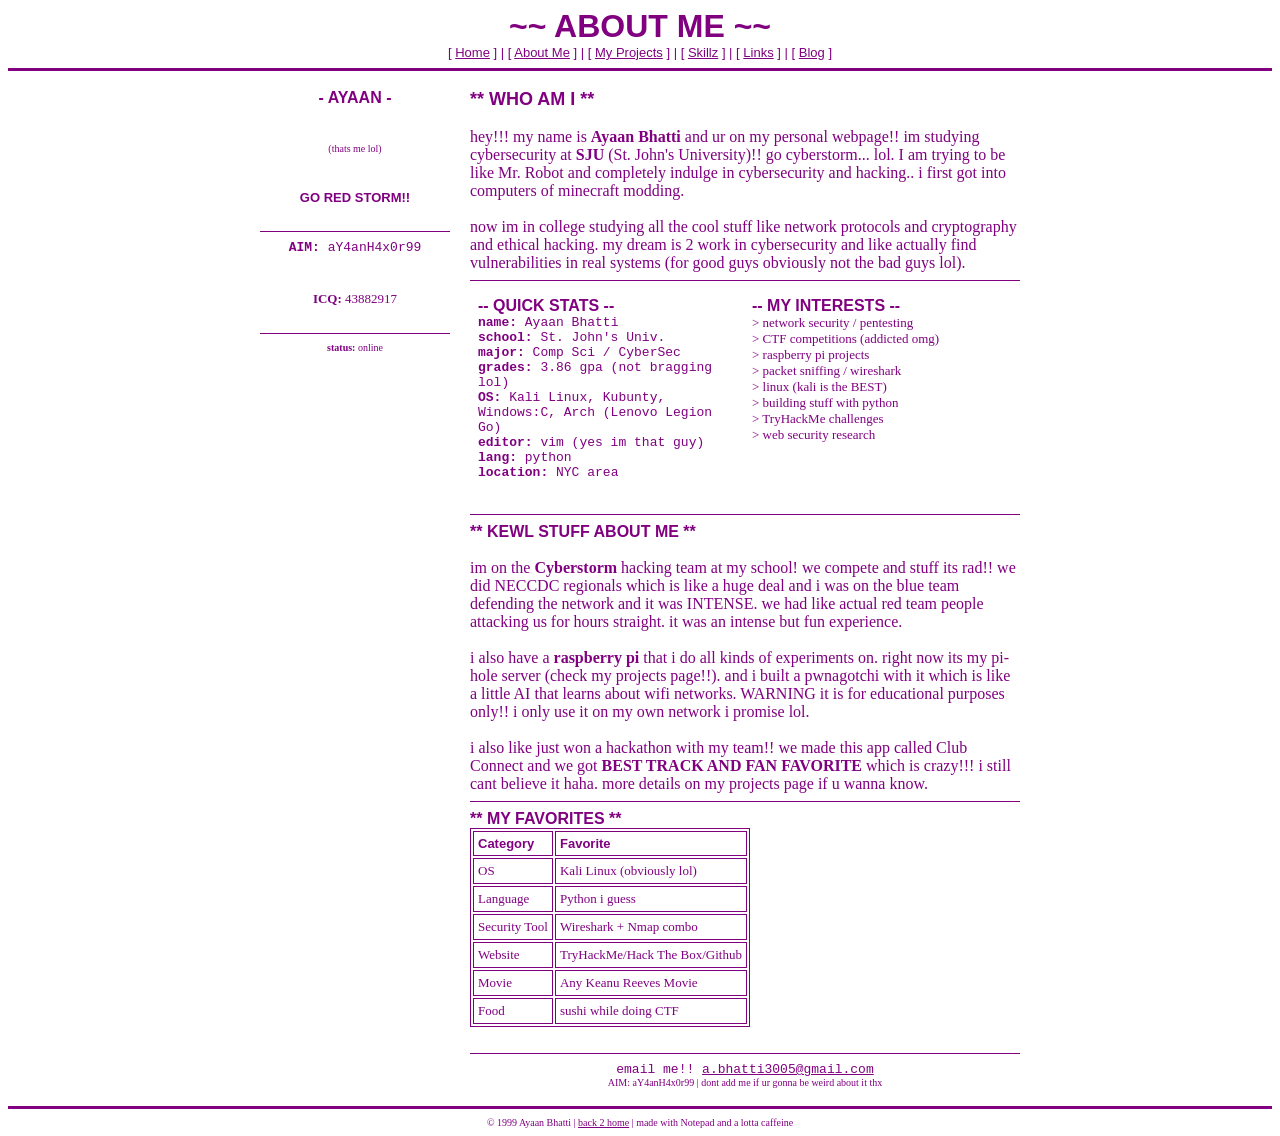
==== about.html @ c77990dc "Add files via upload" ====
<!DOCTYPE HTML PUBLIC "-//W3C//DTD HTML 3.2 Final//EN">
<html>
<head>
<title>About Me - Ayaan's Homepage</title>

</head>
<body bgcolor="#FFFFFF" text="#800080" link="#800080" vlink="#800080" alink="#800080">

<center>
<font face="Arial" color="#800080" size="6"><b>~~ ABOUT ME ~~</b></font>
<br>
<font face="Arial" color="#800080" size="2">
[ <a href="index.html">Home</a> ] |
[ <a href="about.html">About Me</a> ] |
[ <a href="projects.html">My Projects</a> ] |
[ <a href="skills.html">Skillz</a> ] |
[ <a href="links.html">Links</a> ] |
[ <a href="blog.html">Blog</a> ]
</font>
</center>

<hr color="#800080" size="3">

<table border="0" width="780" cellpadding="10" cellspacing="0" align="center">
<tr valign="top">

<td width="190" bgcolor="#FFFFFF" align="center">
<font face="Arial" color="#800080" size="3"><b>- AYAAN -</b></font>
<br><br>
<br>
<font face="Times New Roman" color="#800080" size="1">(thats me lol)</font>
<br><br>
<br>
<font face="Arial" color="#800080" size="2"><b>GO RED STORM!!</b></font>
<br><br>
<hr color="#800080" size="1">
<font face="Courier New" color="#800080" size="2">
<b>AIM:</b> aY4anH4x0r99
</font>
<br>
<br><br>
<font face="Times New Roman" color="#800080" size="2">
<b>ICQ:</b> 43882917
</font>
<br><br>
<hr color="#800080" size="1">
<font face="Times New Roman" color="#800080" size="1">
<b>status:</b>
online
</font>
</td>

<td bgcolor="#FFFFFF" cellpadding="12">

<font face="Arial" color="#800080" size="4"><b>** WHO AM I **</b></font>
<br><br>
<font face="Times New Roman" color="#800080" size="3">
hey!!! my name is <b>Ayaan Bhatti</b> and ur on my personal webpage!!
im studying cybersecurity at <b>SJU</b> (St. John's University)!!
go cyberstorm... lol. I am trying to be like Mr. Robot and completely indulge in cybersecurity and hacking.. i first got into
computers of minecraft modding. 
</font>
<br><br>
<font face="Times New Roman" color="#800080" size="3">
now im in college studying all the cool stuff like network protocols and cryptography
and ethical hacking. my dream is 2 work in cybersecurity and like actually find vulnerabilities
in real systems (for good guys obviously not the bad guys lol).
</font>

<br>
<hr color="#800080" size="1">

<table border="0" width="100%" cellpadding="6">
<tr valign="top">
<td bgcolor="#FFFFFF" width="48%">
<font face="Arial" color="#800080" size="3"><b>-- QUICK STATS --</b></font>
<br>
<font face="Courier New" color="#800080" size="2">
<b>name:</b> Ayaan Bhatti<br>
<b>school:</b> St. John's Univ.<br>
<b>major:</b> Comp Sci / CyberSec<br>
<b>grades:</b> 3.86 gpa (not bragging lol)<br>
<b>OS:</b> Kali Linux, Kubunty, Windows:C, Arch (Lenovo Legion Go)<br>
<b>editor:</b> vim (yes im that guy)<br>
<b>lang:</b> python <br>
<b>location:</b> NYC area<br>
</font>
</td>
<td bgcolor="#FFFFFF" width="48%">
<font face="Arial" color="#800080" size="3"><b>-- MY INTERESTS --</b></font>
<br>
<font face="Times New Roman" color="#800080" size="2">
&gt; network security / pentesting<br>
&gt; CTF competitions (addicted omg)<br>
&gt; raspberry pi projects<br>
&gt; packet sniffing / wireshark<br>
&gt; linux (kali is the BEST)<br>
&gt; building stuff with python<br>
&gt; TryHackMe challenges<br>
&gt; web security research<br>
</font>
</td>
</tr>
</table>

<br>
<hr color="#800080" size="1">

<font face="Arial" color="#800080" size="3"><b>** KEWL STUFF ABOUT ME **</b></font>
<br><br>
<font face="Times New Roman" color="#800080" size="3">
im on the <b>Cyberstorm</b> hacking team at my school!
we compete and stuff its rad!! we did NECCDC regionals which is like a huge deal
and i was on the blue team defending the network and it was INTENSE. we had like
actual red team people attacking us for hours straight. it was an intense but fun experience.
</font>
<br><br>
<font face="Times New Roman" color="#800080" size="3">
i also have a <b>raspberry pi</b> that i do all kinds of experiments on.
right now its my pi-hole server (check my projects page!!).
and i built a pwnagotchi with it which is like a little AI that learns about wifi networks.
WARNING it is for educational purposes only!! i only use it on my own network i promise lol.
</font>
<br><br>
<font face="Times New Roman" color="#800080" size="3">
i also like just won a hackathon with my team!! we made this app called Club Connect
and we got <b><font color="#800080">BEST TRACK AND FAN FAVORITE</font></b> which is crazy!!!
i still cant believe it haha. more details on my projects page if u wanna know.
</font>

<br>
<hr color="#800080" size="1">

<font face="Arial" color="#800080" size="3"><b>** MY FAVORITES **</b></font>
<br>
<table border="1" cellpadding="4" bgcolor="#FFFFFF" bordercolor="#800080">
<tr bgcolor="#FFFFFF">
<td><font face="Arial" color="#800080" size="2"><b>Category</b></font></td>
<td><font face="Arial" color="#800080" size="2"><b>Favorite</b></font></td>
</tr>
<tr>
<td><font face="Times New Roman" color="#800080" size="2">OS</font></td>
<td><font face="Times New Roman" color="#800080" size="2">Kali Linux (obviously lol)</font></td>
</tr>
<tr bgcolor="#FFFFFF">
<td><font face="Times New Roman" color="#800080" size="2">Language</font></td>
<td><font face="Times New Roman" color="#800080" size="2">Python i guess</font></td>
</tr>
<tr>
<td><font face="Times New Roman" color="#800080" size="2">Security Tool</font></td>
<td><font face="Times New Roman" color="#800080" size="2">Wireshark + Nmap combo</font></td>
</tr>
<tr bgcolor="#FFFFFF">
<td><font face="Times New Roman" color="#800080" size="2">Website</font></td>
<td><font face="Times New Roman" color="#800080" size="2">TryHackMe/Hack The Box/Github</font></td>
</tr>
<tr>
<td><font face="Times New Roman" color="#800080" size="2">Movie</font></td>
<td><font face="Times New Roman" color="#800080" size="2">Any Keanu Reeves Movie </font></td>
</tr>
<tr bgcolor="#FFFFFF">
<td><font face="Times New Roman" color="#800080" size="2">Food</font></td>
<td><font face="Times New Roman" color="#800080" size="2">sushi while doing CTF</font></td>
</tr>
</table>

<br>
<hr color="#800080" size="1">

<center>
<font face="Courier New" color="#800080" size="2">
email me!! <a href="mailto:a.bhatti3005@gmail.com">a.bhatti3005@gmail.com</a>
</font>
<br>
<font face="Times New Roman" color="#800080" size="1">
AIM: aY4anH4x0r99 | dont add me if ur gonna be weird about it thx
</font>
</center>

</td>
</tr>
</table>

<hr color="#800080" size="3">

<center>
<font face="Times New Roman" color="#800080" size="1">
&copy; 1999 Ayaan Bhatti | <a href="index.html">back 2 home</a> | made with Notepad and a lotta caffeine
</font>
</center>

</body>
</html>
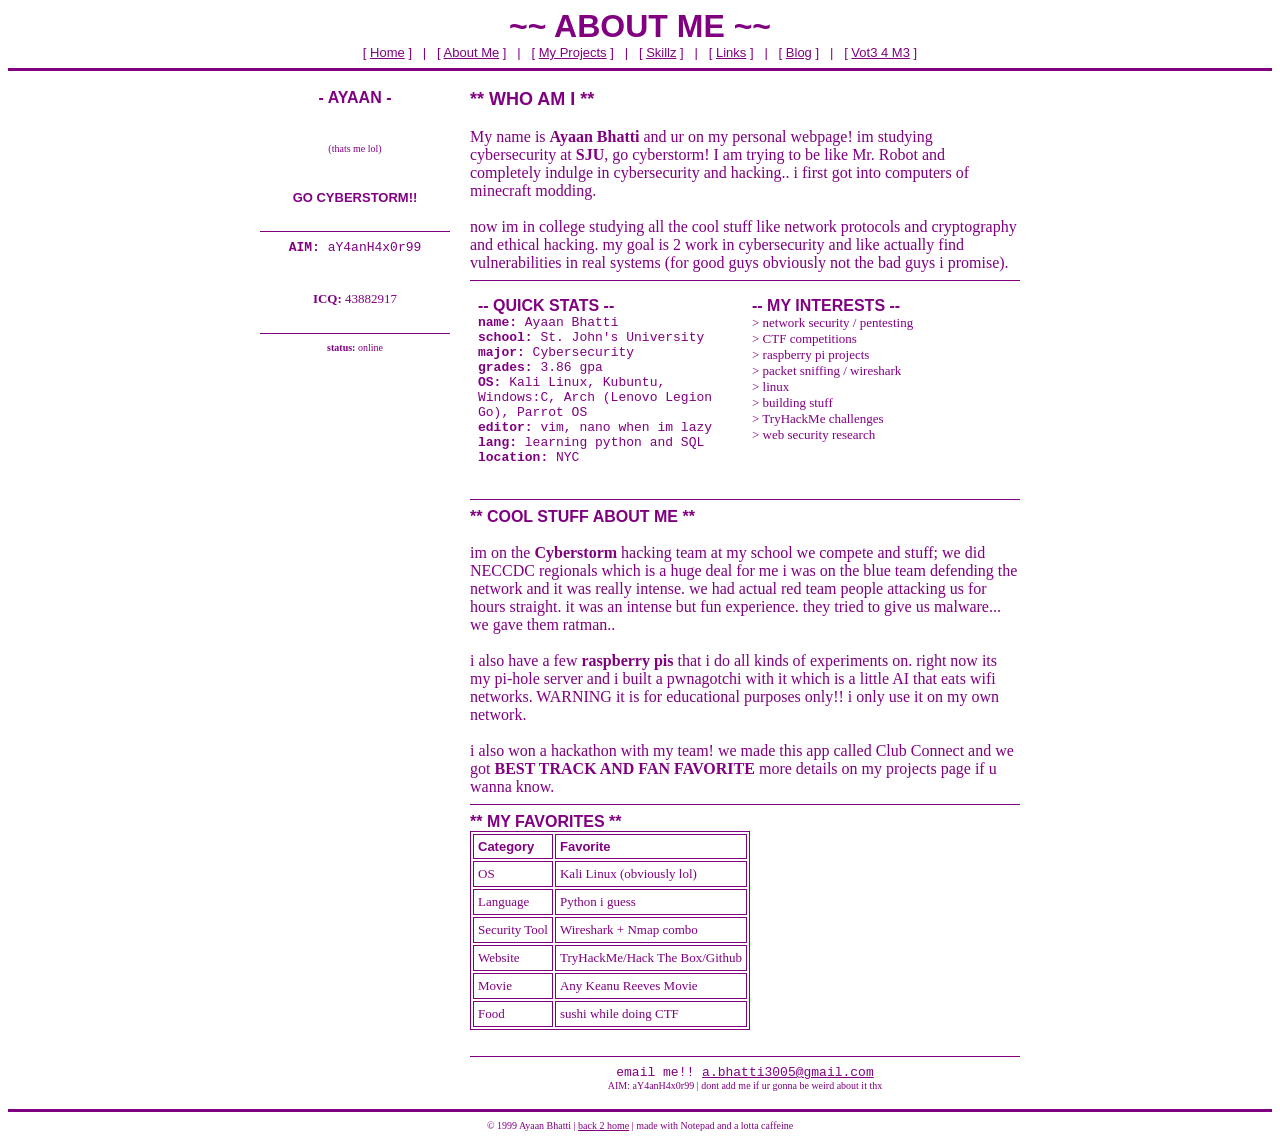
==== commit c70b59cc: "Add Vot3 4 M3 page, update site content, and styling tweaks" ====
--- a/about.html
+++ b/about.html
@@ -10,12 +10,13 @@
 <font face="Arial" color="#800080" size="6"><b>~~ ABOUT ME ~~</b></font>
 <br>
 <font face="Arial" color="#800080" size="2">
-[ <a href="index.html">Home</a> ] |
-[ <a href="about.html">About Me</a> ] |
-[ <a href="projects.html">My Projects</a> ] |
-[ <a href="skills.html">Skillz</a> ] |
-[ <a href="links.html">Links</a> ] |
-[ <a href="blog.html">Blog</a> ]
+[ <a href="index.html">Home</a> ] &nbsp;&nbsp;|&nbsp;&nbsp;
+[ <a href="about.html">About Me</a> ] &nbsp;&nbsp;|&nbsp;&nbsp;
+[ <a href="projects.html">My Projects</a> ] &nbsp;&nbsp;|&nbsp;&nbsp;
+[ <a href="skills.html">Skillz</a> ] &nbsp;&nbsp;|&nbsp;&nbsp;
+[ <a href="links.html">Links</a> ] &nbsp;&nbsp;|&nbsp;&nbsp;
+[ <a href="blog.html">Blog</a> ] &nbsp;&nbsp;|&nbsp;&nbsp;
+[ <a href="vot3-4-m3.html">Vot3 4 M3</a> ]
 </font>
 </center>
 
@@ -31,7 +32,7 @@
 <font face="Times New Roman" color="#800080" size="1">(thats me lol)</font>
 <br><br>
 <br>
-<font face="Arial" color="#800080" size="2"><b>GO RED STORM!!</b></font>
+<font face="Arial" color="#800080" size="2"><b>GO CYBERSTORM!!</b></font>
 <br><br>
 <hr color="#800080" size="1">
 <font face="Courier New" color="#800080" size="2">
@@ -55,16 +56,16 @@
 <font face="Arial" color="#800080" size="4"><b>** WHO AM I **</b></font>
 <br><br>
 <font face="Times New Roman" color="#800080" size="3">
-hey!!! my name is <b>Ayaan Bhatti</b> and ur on my personal webpage!!
-im studying cybersecurity at <b>SJU</b> (St. John's University)!!
-go cyberstorm... lol. I am trying to be like Mr. Robot and completely indulge in cybersecurity and hacking.. i first got into
+My name is <b>Ayaan Bhatti</b> and ur on my personal webpage!
+im studying cybersecurity at <b>SJU</b>, 
+go cyberstorm! I am trying to be like Mr. Robot and completely indulge in cybersecurity and hacking.. i first got into
 computers of minecraft modding. 
 </font>
 <br><br>
 <font face="Times New Roman" color="#800080" size="3">
 now im in college studying all the cool stuff like network protocols and cryptography
-and ethical hacking. my dream is 2 work in cybersecurity and like actually find vulnerabilities
-in real systems (for good guys obviously not the bad guys lol).
+and ethical hacking. my goal is 2 work in cybersecurity and like actually find vulnerabilities
+in real systems (for good guys obviously not the bad guys i promise).
 </font>
 
 <br>
@@ -77,13 +78,13 @@
 <br>
 <font face="Courier New" color="#800080" size="2">
 <b>name:</b> Ayaan Bhatti<br>
-<b>school:</b> St. John's Univ.<br>
-<b>major:</b> Comp Sci / CyberSec<br>
-<b>grades:</b> 3.86 gpa (not bragging lol)<br>
-<b>OS:</b> Kali Linux, Kubunty, Windows:C, Arch (Lenovo Legion Go)<br>
-<b>editor:</b> vim (yes im that guy)<br>
-<b>lang:</b> python <br>
-<b>location:</b> NYC area<br>
+<b>school:</b> St. John's University<br>
+<b>major:</b> Cybersecurity<br>
+<b>grades:</b> 3.86 gpa<br>
+<b>OS:</b> Kali Linux, Kubuntu, Windows:C, Arch (Lenovo Legion Go), Parrot OS<br>
+<b>editor:</b> vim, nano when im lazy <br>
+<b>lang:</b> learning python and SQL<br>
+<b>location:</b> NYC <br>
 </font>
 </td>
 <td bgcolor="#FFFFFF" width="48%">
@@ -91,11 +92,11 @@
 <br>
 <font face="Times New Roman" color="#800080" size="2">
 &gt; network security / pentesting<br>
-&gt; CTF competitions (addicted omg)<br>
+&gt; CTF competitions <br>
 &gt; raspberry pi projects<br>
 &gt; packet sniffing / wireshark<br>
-&gt; linux (kali is the BEST)<br>
-&gt; building stuff with python<br>
+&gt; linux <br>
+&gt; building stuff <br>
 &gt; TryHackMe challenges<br>
 &gt; web security research<br>
 </font>
@@ -106,26 +107,27 @@
 <br>
 <hr color="#800080" size="1">
 
-<font face="Arial" color="#800080" size="3"><b>** KEWL STUFF ABOUT ME **</b></font>
+<font face="Arial" color="#800080" size="3"><b>** COOL STUFF ABOUT ME **</b></font>
 <br><br>
 <font face="Times New Roman" color="#800080" size="3">
-im on the <b>Cyberstorm</b> hacking team at my school!
-we compete and stuff its rad!! we did NECCDC regionals which is like a huge deal
-and i was on the blue team defending the network and it was INTENSE. we had like
+im on the <b>Cyberstorm</b> hacking team at my school
+we compete and stuff; we did NECCDC regionals which is a huge deal for me
+i was on the blue team defending the network and it was really intense. we had
 actual red team people attacking us for hours straight. it was an intense but fun experience.
+they tried to give us malware... we gave them ratman..
 </font>
 <br><br>
 <font face="Times New Roman" color="#800080" size="3">
-i also have a <b>raspberry pi</b> that i do all kinds of experiments on.
-right now its my pi-hole server (check my projects page!!).
-and i built a pwnagotchi with it which is like a little AI that learns about wifi networks.
-WARNING it is for educational purposes only!! i only use it on my own network i promise lol.
+i also have a few <b>raspberry pis</b> that i do all kinds of experiments on.
+right now its my pi-hole server 
+and i built a pwnagotchi with it which is a little AI that eats wifi networks.
+WARNING it is for educational purposes only!! i only use it on my own network.
 </font>
 <br><br>
 <font face="Times New Roman" color="#800080" size="3">
-i also like just won a hackathon with my team!! we made this app called Club Connect
-and we got <b><font color="#800080">BEST TRACK AND FAN FAVORITE</font></b> which is crazy!!!
-i still cant believe it haha. more details on my projects page if u wanna know.
+i also won a hackathon with my team! we made this app called Club Connect
+and we got <b><font color="#800080">BEST TRACK AND FAN FAVORITE</font></b> 
+ more details on my projects page if u wanna know.
 </font>
 
 <br>
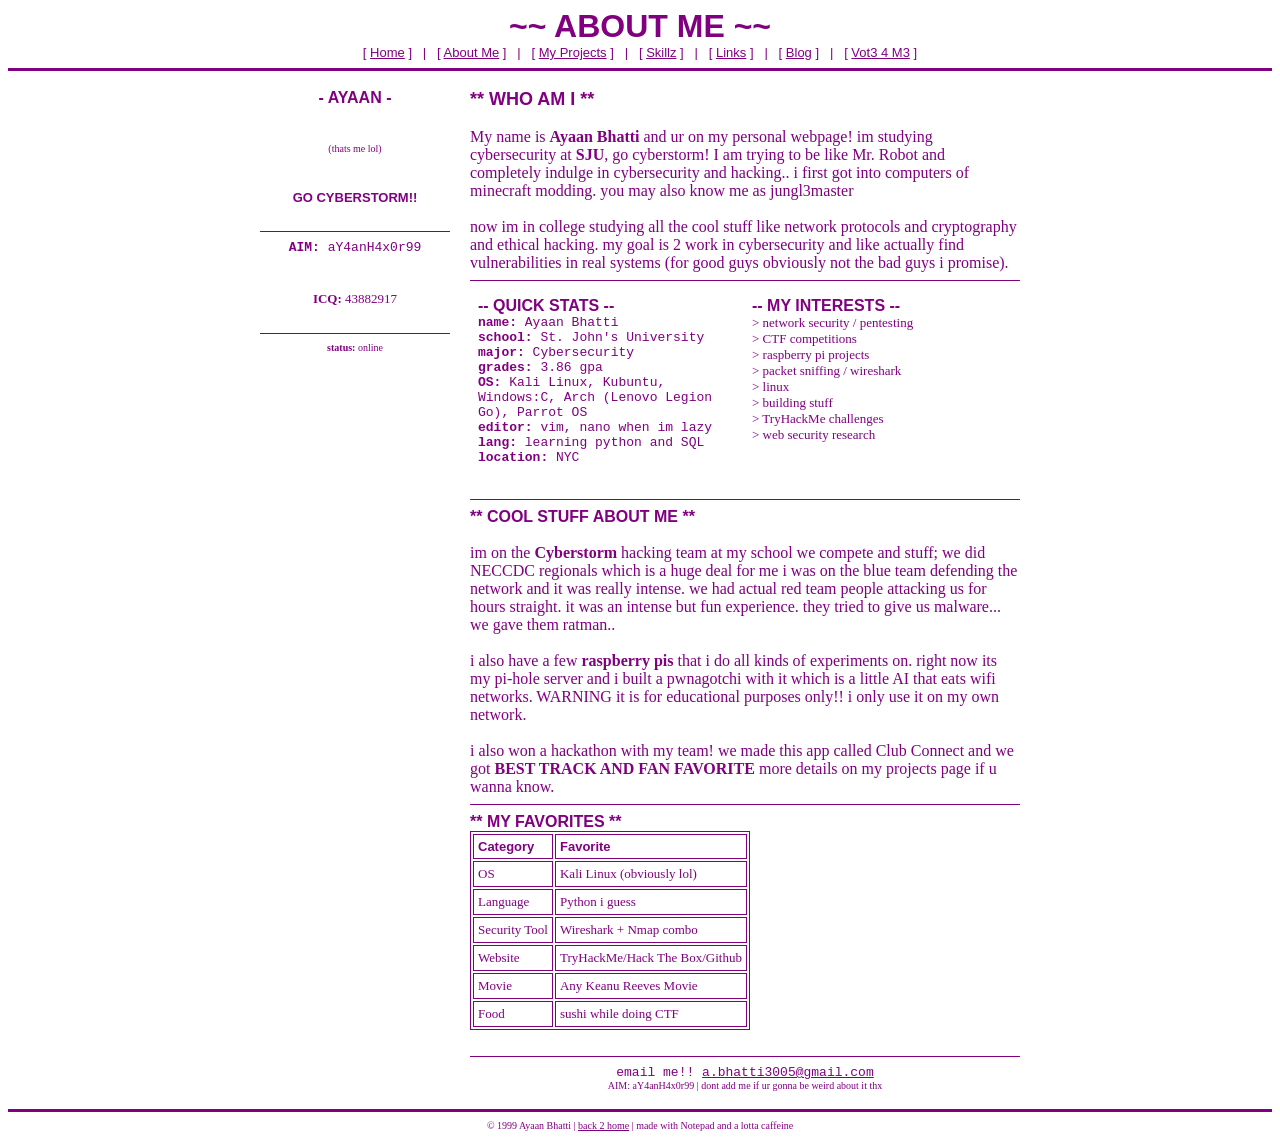
==== commit 6e0f1e4d: "Fixed a cuppa things" ====
--- a/about.html
+++ b/about.html
@@ -59,7 +59,7 @@
 My name is <b>Ayaan Bhatti</b> and ur on my personal webpage!
 im studying cybersecurity at <b>SJU</b>, 
 go cyberstorm! I am trying to be like Mr. Robot and completely indulge in cybersecurity and hacking.. i first got into
-computers of minecraft modding. 
+computers of minecraft modding. you may also know me as jungl3master
 </font>
 <br><br>
 <font face="Times New Roman" color="#800080" size="3">
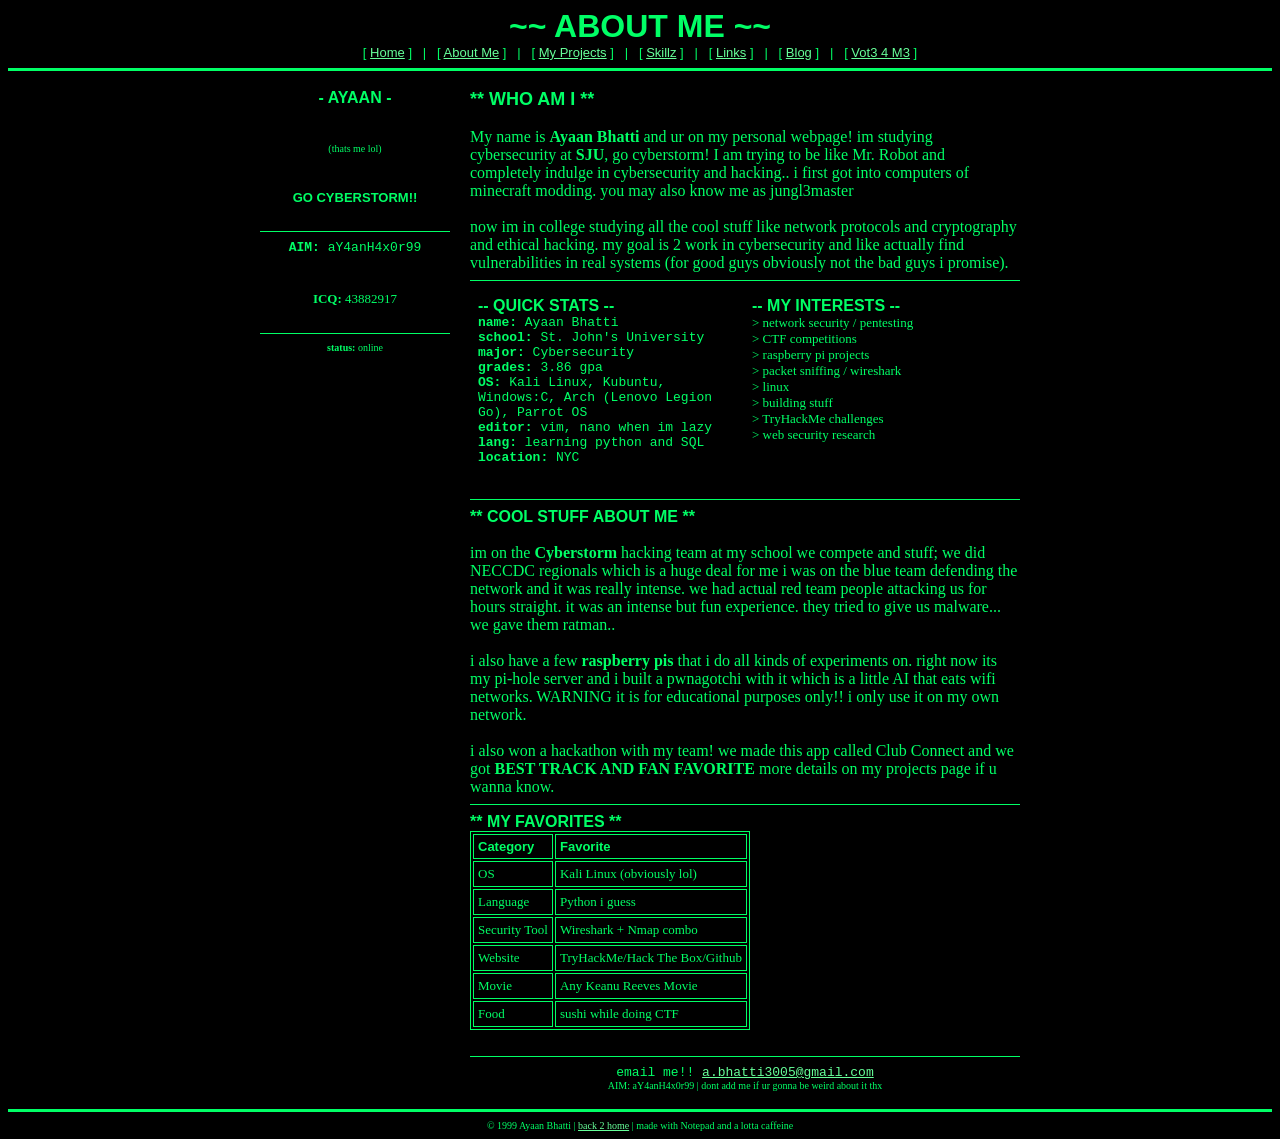
==== commit 3d8af6e2: "Added Blog 1" ====
--- a/about.html
+++ b/about.html
@@ -4,12 +4,12 @@
 <title>About Me - Ayaan's Homepage</title>
 
 </head>
-<body bgcolor="#FFFFFF" text="#800080" link="#800080" vlink="#800080" alink="#800080">
+<body bgcolor="#000000" text="#00FF66" link="#66FF99" vlink="#33CC66" alink="#CCFFCC">
 
 <center>
-<font face="Arial" color="#800080" size="6"><b>~~ ABOUT ME ~~</b></font>
+<font face="Arial" color="#00FF66" size="6"><b>~~ ABOUT ME ~~</b></font>
 <br>
-<font face="Arial" color="#800080" size="2">
+<font face="Arial" color="#00FF66" size="2">
 [ <a href="index.html">Home</a> ] &nbsp;&nbsp;|&nbsp;&nbsp;
 [ <a href="about.html">About Me</a> ] &nbsp;&nbsp;|&nbsp;&nbsp;
 [ <a href="projects.html">My Projects</a> ] &nbsp;&nbsp;|&nbsp;&nbsp;
@@ -20,63 +20,63 @@
 </font>
 </center>
 
-<hr color="#800080" size="3">
+<hr color="#00FF66" size="3">
 
 <table border="0" width="780" cellpadding="10" cellspacing="0" align="center">
 <tr valign="top">
 
-<td width="190" bgcolor="#FFFFFF" align="center">
-<font face="Arial" color="#800080" size="3"><b>- AYAAN -</b></font>
+<td width="190" bgcolor="#000000" align="center">
+<font face="Arial" color="#00FF66" size="3"><b>- AYAAN -</b></font>
 <br><br>
 <br>
-<font face="Times New Roman" color="#800080" size="1">(thats me lol)</font>
+<font face="Times New Roman" color="#00FF66" size="1">(thats me lol)</font>
 <br><br>
 <br>
-<font face="Arial" color="#800080" size="2"><b>GO CYBERSTORM!!</b></font>
+<font face="Arial" color="#00FF66" size="2"><b>GO CYBERSTORM!!</b></font>
 <br><br>
-<hr color="#800080" size="1">
-<font face="Courier New" color="#800080" size="2">
+<hr color="#00FF66" size="1">
+<font face="Courier New" color="#00FF66" size="2">
 <b>AIM:</b> aY4anH4x0r99
 </font>
 <br>
 <br><br>
-<font face="Times New Roman" color="#800080" size="2">
+<font face="Times New Roman" color="#00FF66" size="2">
 <b>ICQ:</b> 43882917
 </font>
 <br><br>
-<hr color="#800080" size="1">
-<font face="Times New Roman" color="#800080" size="1">
+<hr color="#00FF66" size="1">
+<font face="Times New Roman" color="#00FF66" size="1">
 <b>status:</b>
 online
 </font>
 </td>
 
-<td bgcolor="#FFFFFF" cellpadding="12">
+<td bgcolor="#000000" cellpadding="12">
 
-<font face="Arial" color="#800080" size="4"><b>** WHO AM I **</b></font>
+<font face="Arial" color="#00FF66" size="4"><b>** WHO AM I **</b></font>
 <br><br>
-<font face="Times New Roman" color="#800080" size="3">
+<font face="Times New Roman" color="#00FF66" size="3">
 My name is <b>Ayaan Bhatti</b> and ur on my personal webpage!
 im studying cybersecurity at <b>SJU</b>, 
 go cyberstorm! I am trying to be like Mr. Robot and completely indulge in cybersecurity and hacking.. i first got into
 computers of minecraft modding. you may also know me as jungl3master
 </font>
 <br><br>
-<font face="Times New Roman" color="#800080" size="3">
+<font face="Times New Roman" color="#00FF66" size="3">
 now im in college studying all the cool stuff like network protocols and cryptography
 and ethical hacking. my goal is 2 work in cybersecurity and like actually find vulnerabilities
 in real systems (for good guys obviously not the bad guys i promise).
 </font>
 
 <br>
-<hr color="#800080" size="1">
+<hr color="#00FF66" size="1">
 
 <table border="0" width="100%" cellpadding="6">
 <tr valign="top">
-<td bgcolor="#FFFFFF" width="48%">
-<font face="Arial" color="#800080" size="3"><b>-- QUICK STATS --</b></font>
+<td bgcolor="#000000" width="48%">
+<font face="Arial" color="#00FF66" size="3"><b>-- QUICK STATS --</b></font>
 <br>
-<font face="Courier New" color="#800080" size="2">
+<font face="Courier New" color="#00FF66" size="2">
 <b>name:</b> Ayaan Bhatti<br>
 <b>school:</b> St. John's University<br>
 <b>major:</b> Cybersecurity<br>
@@ -87,10 +87,10 @@
 <b>location:</b> NYC <br>
 </font>
 </td>
-<td bgcolor="#FFFFFF" width="48%">
-<font face="Arial" color="#800080" size="3"><b>-- MY INTERESTS --</b></font>
+<td bgcolor="#000000" width="48%">
+<font face="Arial" color="#00FF66" size="3"><b>-- MY INTERESTS --</b></font>
 <br>
-<font face="Times New Roman" color="#800080" size="2">
+<font face="Times New Roman" color="#00FF66" size="2">
 &gt; network security / pentesting<br>
 &gt; CTF competitions <br>
 &gt; raspberry pi projects<br>
@@ -105,11 +105,11 @@
 </table>
 
 <br>
-<hr color="#800080" size="1">
+<hr color="#00FF66" size="1">
 
-<font face="Arial" color="#800080" size="3"><b>** COOL STUFF ABOUT ME **</b></font>
+<font face="Arial" color="#00FF66" size="3"><b>** COOL STUFF ABOUT ME **</b></font>
 <br><br>
-<font face="Times New Roman" color="#800080" size="3">
+<font face="Times New Roman" color="#00FF66" size="3">
 im on the <b>Cyberstorm</b> hacking team at my school
 we compete and stuff; we did NECCDC regionals which is a huge deal for me
 i was on the blue team defending the network and it was really intense. we had
@@ -117,64 +117,64 @@
 they tried to give us malware... we gave them ratman..
 </font>
 <br><br>
-<font face="Times New Roman" color="#800080" size="3">
+<font face="Times New Roman" color="#00FF66" size="3">
 i also have a few <b>raspberry pis</b> that i do all kinds of experiments on.
 right now its my pi-hole server 
 and i built a pwnagotchi with it which is a little AI that eats wifi networks.
 WARNING it is for educational purposes only!! i only use it on my own network.
 </font>
 <br><br>
-<font face="Times New Roman" color="#800080" size="3">
+<font face="Times New Roman" color="#00FF66" size="3">
 i also won a hackathon with my team! we made this app called Club Connect
-and we got <b><font color="#800080">BEST TRACK AND FAN FAVORITE</font></b> 
+and we got <b><font color="#00FF66">BEST TRACK AND FAN FAVORITE</font></b> 
  more details on my projects page if u wanna know.
 </font>
 
 <br>
-<hr color="#800080" size="1">
+<hr color="#00FF66" size="1">
 
-<font face="Arial" color="#800080" size="3"><b>** MY FAVORITES **</b></font>
+<font face="Arial" color="#00FF66" size="3"><b>** MY FAVORITES **</b></font>
 <br>
-<table border="1" cellpadding="4" bgcolor="#FFFFFF" bordercolor="#800080">
-<tr bgcolor="#FFFFFF">
-<td><font face="Arial" color="#800080" size="2"><b>Category</b></font></td>
-<td><font face="Arial" color="#800080" size="2"><b>Favorite</b></font></td>
+<table border="1" cellpadding="4" bgcolor="#000000" bordercolor="#00FF66">
+<tr bgcolor="#000000">
+<td><font face="Arial" color="#00FF66" size="2"><b>Category</b></font></td>
+<td><font face="Arial" color="#00FF66" size="2"><b>Favorite</b></font></td>
 </tr>
 <tr>
-<td><font face="Times New Roman" color="#800080" size="2">OS</font></td>
-<td><font face="Times New Roman" color="#800080" size="2">Kali Linux (obviously lol)</font></td>
+<td><font face="Times New Roman" color="#00FF66" size="2">OS</font></td>
+<td><font face="Times New Roman" color="#00FF66" size="2">Kali Linux (obviously lol)</font></td>
 </tr>
-<tr bgcolor="#FFFFFF">
-<td><font face="Times New Roman" color="#800080" size="2">Language</font></td>
-<td><font face="Times New Roman" color="#800080" size="2">Python i guess</font></td>
+<tr bgcolor="#000000">
+<td><font face="Times New Roman" color="#00FF66" size="2">Language</font></td>
+<td><font face="Times New Roman" color="#00FF66" size="2">Python i guess</font></td>
 </tr>
 <tr>
-<td><font face="Times New Roman" color="#800080" size="2">Security Tool</font></td>
-<td><font face="Times New Roman" color="#800080" size="2">Wireshark + Nmap combo</font></td>
+<td><font face="Times New Roman" color="#00FF66" size="2">Security Tool</font></td>
+<td><font face="Times New Roman" color="#00FF66" size="2">Wireshark + Nmap combo</font></td>
 </tr>
-<tr bgcolor="#FFFFFF">
-<td><font face="Times New Roman" color="#800080" size="2">Website</font></td>
-<td><font face="Times New Roman" color="#800080" size="2">TryHackMe/Hack The Box/Github</font></td>
+<tr bgcolor="#000000">
+<td><font face="Times New Roman" color="#00FF66" size="2">Website</font></td>
+<td><font face="Times New Roman" color="#00FF66" size="2">TryHackMe/Hack The Box/Github</font></td>
 </tr>
 <tr>
-<td><font face="Times New Roman" color="#800080" size="2">Movie</font></td>
-<td><font face="Times New Roman" color="#800080" size="2">Any Keanu Reeves Movie </font></td>
+<td><font face="Times New Roman" color="#00FF66" size="2">Movie</font></td>
+<td><font face="Times New Roman" color="#00FF66" size="2">Any Keanu Reeves Movie </font></td>
 </tr>
-<tr bgcolor="#FFFFFF">
-<td><font face="Times New Roman" color="#800080" size="2">Food</font></td>
-<td><font face="Times New Roman" color="#800080" size="2">sushi while doing CTF</font></td>
+<tr bgcolor="#000000">
+<td><font face="Times New Roman" color="#00FF66" size="2">Food</font></td>
+<td><font face="Times New Roman" color="#00FF66" size="2">sushi while doing CTF</font></td>
 </tr>
 </table>
 
 <br>
-<hr color="#800080" size="1">
+<hr color="#00FF66" size="1">
 
 <center>
-<font face="Courier New" color="#800080" size="2">
+<font face="Courier New" color="#00FF66" size="2">
 email me!! <a href="mailto:a.bhatti3005@gmail.com">a.bhatti3005@gmail.com</a>
 </font>
 <br>
-<font face="Times New Roman" color="#800080" size="1">
+<font face="Times New Roman" color="#00FF66" size="1">
 AIM: aY4anH4x0r99 | dont add me if ur gonna be weird about it thx
 </font>
 </center>
@@ -183,10 +183,10 @@
 </tr>
 </table>
 
-<hr color="#800080" size="3">
+<hr color="#00FF66" size="3">
 
 <center>
-<font face="Times New Roman" color="#800080" size="1">
+<font face="Times New Roman" color="#00FF66" size="1">
 &copy; 1999 Ayaan Bhatti | <a href="index.html">back 2 home</a> | made with Notepad and a lotta caffeine
 </font>
 </center>
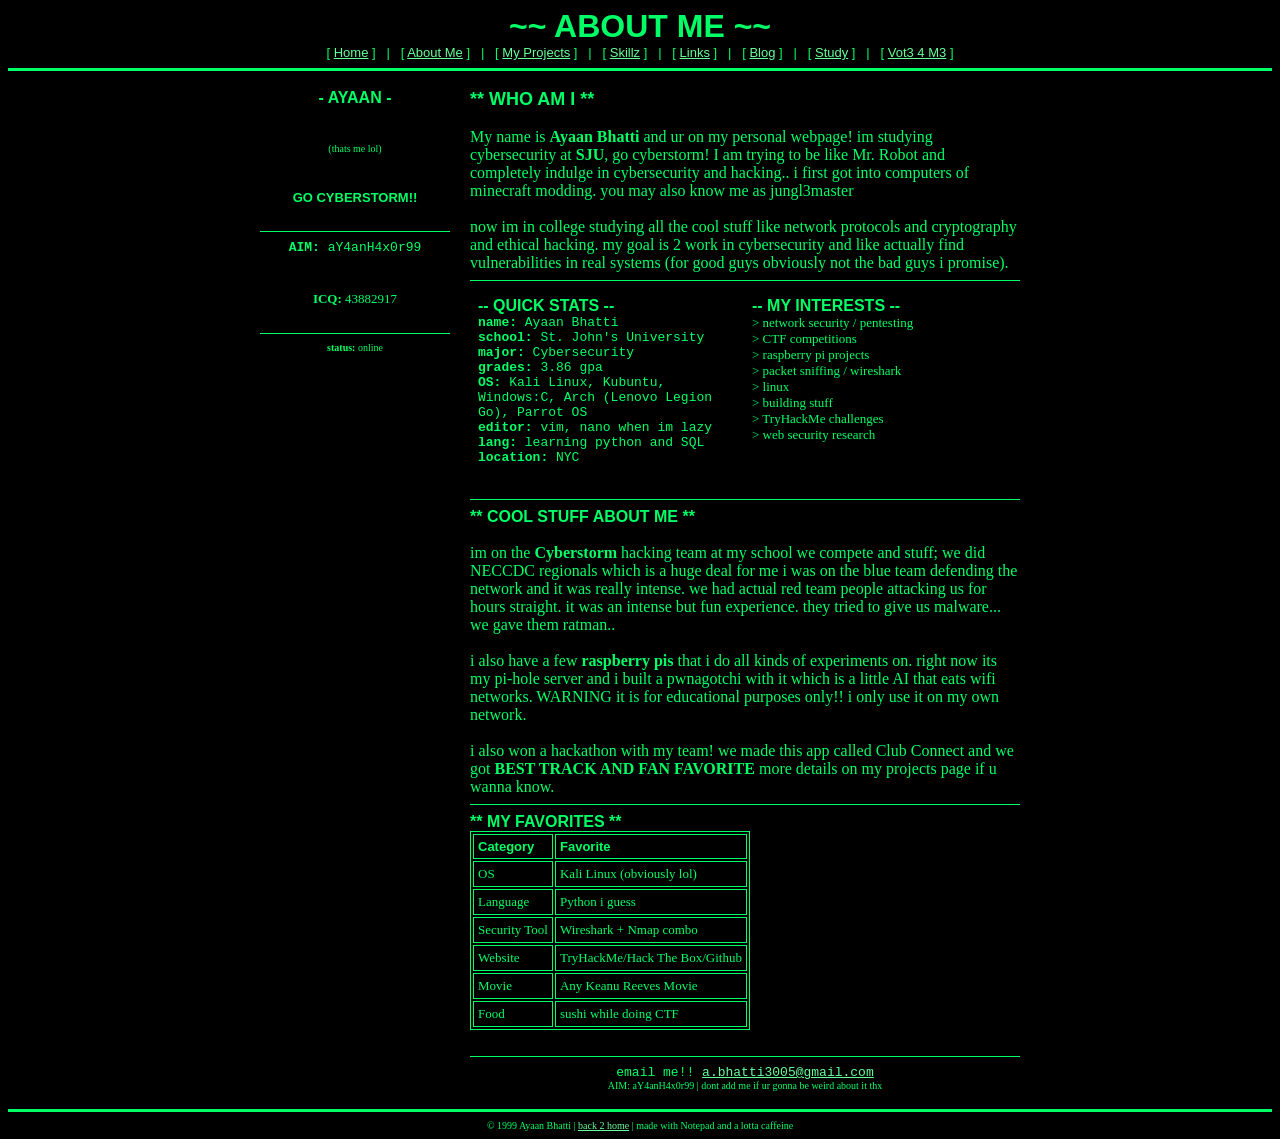
==== commit 075c4375: "Add Study page with Webamp, YouTube playlist, and site nav link. Co-authored-by: Cursor <cursoragent" ====
--- a/about.html
+++ b/about.html
@@ -16,6 +16,7 @@
 [ <a href="skills.html">Skillz</a> ] &nbsp;&nbsp;|&nbsp;&nbsp;
 [ <a href="links.html">Links</a> ] &nbsp;&nbsp;|&nbsp;&nbsp;
 [ <a href="blog.html">Blog</a> ] &nbsp;&nbsp;|&nbsp;&nbsp;
+[ <a href="study.html">Study</a> ] &nbsp;&nbsp;|&nbsp;&nbsp;
 [ <a href="vot3-4-m3.html">Vot3 4 M3</a> ]
 </font>
 </center>
